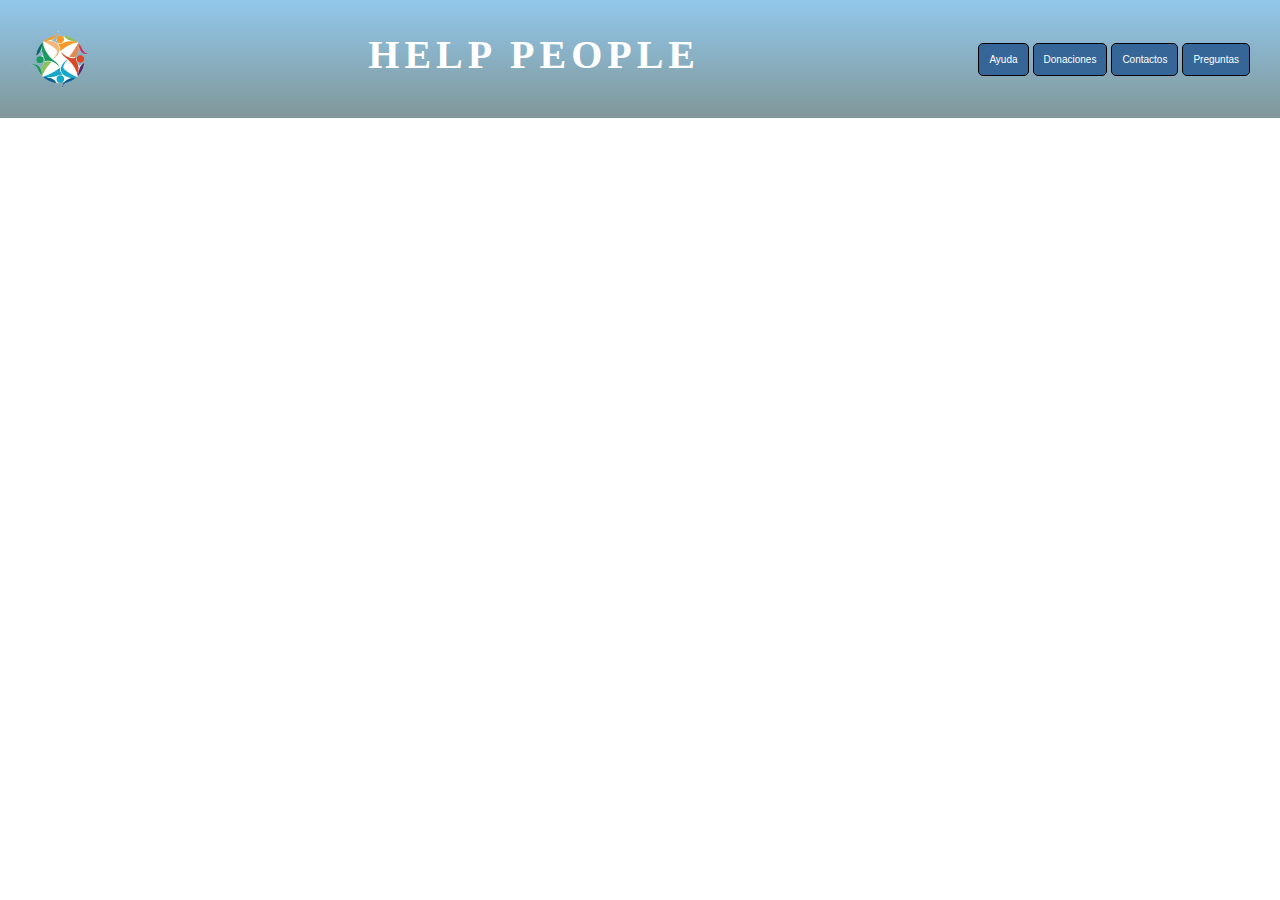
==== WebEmergencia/emergencia.html @ 8b1ff652 "Cambios 1" ====
<!DOCTYPE html>
<html lang="en">
<head>
    <meta charset="UTF-8">
    <meta name="viewport" content="width=device-width, initial-scale=1.0">

    <!-- Vinculo css-->
    <link rel="stylesheet" href="estilo.css">

    <!-- Libreria para iconos-->
    <link rel="stylesheet" href="https://cdnjs.cloudflare.com/ajax/libs/font-awesome/6.0.0-beta3/css/all.min.css">

    <!--Etiquetas metas-->
    <meta name="description" content="Ayuda contra catastrofes naturales">
    <meta name="keywords" content="Inundaciones,Ayuda,Soliraridad">
    <meta name="author" content="Alejo Vera">

    <title>DANA Valencia</title>


</head>
<body>
     <!--Header-->
     <header class="header">
        <img class="header__logo" src="/WebEmergencia/img/Catastrofes/Logo/Logo.png" alt="logoPeopleHelp">
        <h1> HELP PEOPLE </h1>
        <nav class="header__nav">
            <ul>
                <il> <button  class="header__button"> Ayuda </button></il>
                <il> <button  class="header__button"> Donaciones </button></il>
                <il>  <button class="header__button"> Contactos</button></il>
                <il> <button  class="header__button"> Preguntas </button></il>
            </ul>
        </nav>
    </header>




</body>
</html>
---- WebEmergencia/estilo.css ----
/* Reset */
* {
    margin: 0;
    padding: 0;
    box-sizing: border-box;
}

/* Estilos para el header */
.header {
    display: flex;
    align-items: center;
    justify-content: space-between;
    background-image: linear-gradient(to bottom, hsla(204, 69%, 58%, 0.604), #809799);
    color: white; 
    text-align: center;
    padding: 30px;
}

.header h1 {
    font-size: 40px;
    margin-bottom: 10px; 
    letter-spacing: 5px; 
}

.header__logo {
    width: 60px;
    height: auto;
}

.header__nav ul{
    list-style: none;
    gap: 0,1;
}

.header__button {
    background-color: #356697;
    color: #fff;
    border: 1px solid black;
    padding:10px;
    border-radius: 5px;
    cursor: pointer;
    font-size: 10px;
}

.header__button:hover {
    background-color: #0056b3;
}




/* main */
.main {
    display: grid;
    grid-template-columns: repeat(auto-fit, minmax(250px, 1fr));
    gap: 1.5rem;
    padding: 2rem;
    background-image: linear-gradient(to bottom, hsla(204, 69%, 58%, 0.604), #809799);

}

.main section {
    position: relative;
    border-radius: 8px;
    box-shadow: 0 4px 8px rgba(0, 0, 0, 0.1);
    overflow: hidden;
    text-align: center;
    height: 300px;
    display: flex;
    
}

.main section:hover {
    transform: translateY(-5px);
}

.section__button {
    position: absolute;
    bottom: 10%;
    left: 50%;
    transform: translateX(-50%);
    background-color: rgba(0, 0, 0, 0.6);
    color: #ffffff;
    border: none;
    padding: 0.75rem 1.5rem;
    border-radius: 5px;
    cursor: pointer;
    font-size: 1rem;
    font-weight: bold;
    transition: background-color 0.3s ease;
  
}

.section__button:hover {
    background-color: rgba(0, 0, 0, 0.8);
}

.main img {
    width: 100%;
    height: 100%;
    border-radius: 5px;
}







/* footer */
.footer {
    display: flex;
    flex-direction: column;
    align-items: center;
    padding: 2rem;
    background-image: linear-gradient(to bottom, hsla(204, 69%, 58%, 0.604), #809799);
    color: white; 
    text-align: center;
}

.footer div {
    flex: 1;
    padding: 0 1rem;
}

.footer h3 {
    font-size: 1.2rem;
    margin-bottom: 0.5rem;
    color: #f4f3f3;
}

.footer p {
    margin: 0.5rem ;
    color: #070707;
}

.footer__info{
    font-size: 1em;
}








/* Ajustes para pantallas pequeñas */
@media (max-width: 768px) {
    /* Header */
    .header {
        flex-direction: column;
        text-align: center;
        padding: 1.5rem;
    }

    .header h1 {
        font-size: 1.8rem;
        margin-bottom: 10px;
    }

    .header nav ul {
        flex-direction: column;
        gap: 5px;
    }

    /* Main */
    .main {
        grid-template-columns: 1fr;
        padding: 1rem;
        gap: 1rem;
    }

    /* Footer */
    .footer {
        flex-direction: column;
        text-align: center;
        padding: 1rem;
    }

    .footer div {
        padding: 1rem 0;
    }

    .footer .redes a {
        justify-content: center;
    }
}
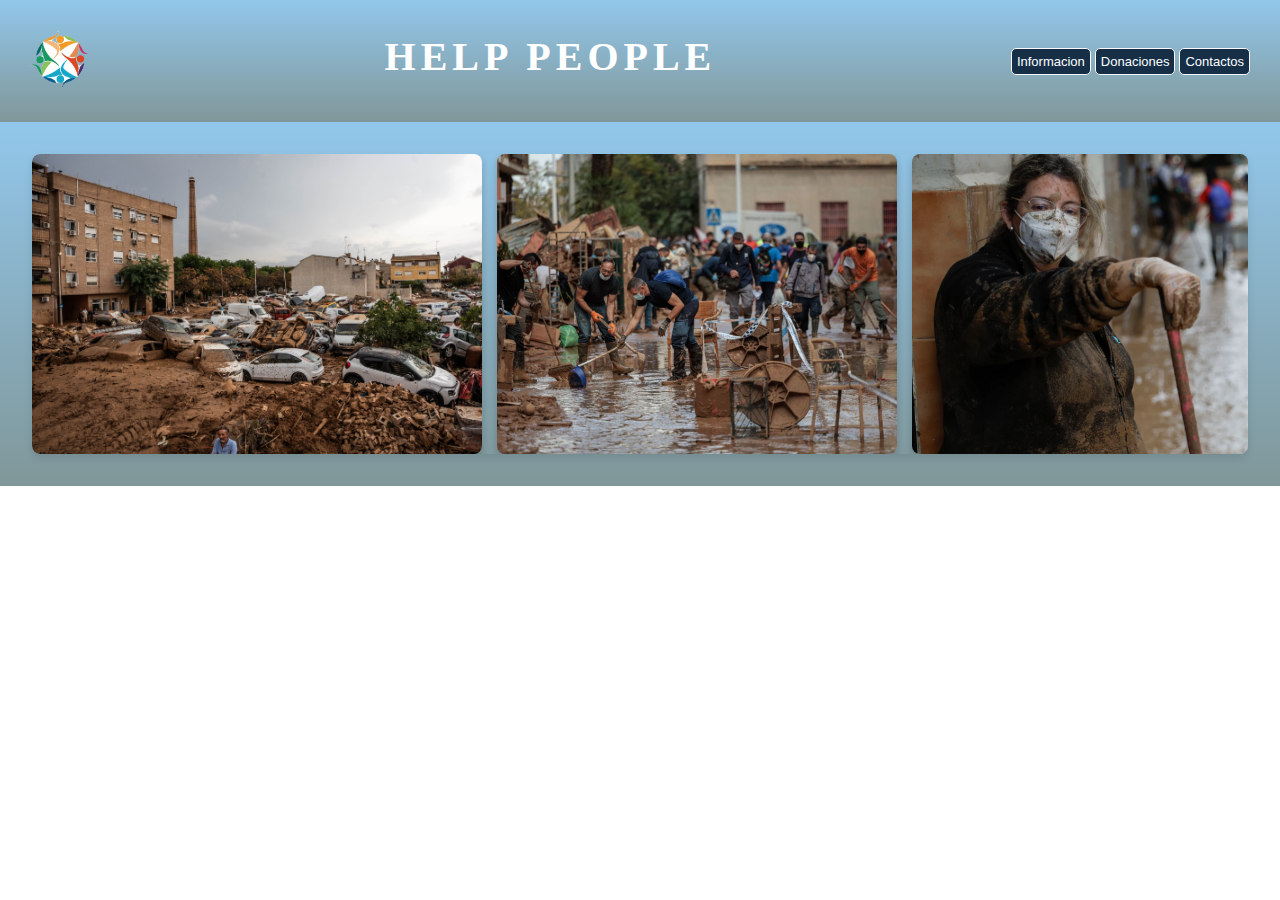
==== commit 400b664a: "WebEmergencia1" ====
--- a/WebEmergencia/emergencia.html
+++ b/WebEmergencia/emergencia.html
@@ -1,5 +1,6 @@
 <!DOCTYPE html>
 <html lang="en">
+
 <head>
     <meta charset="UTF-8">
     <meta name="viewport" content="width=device-width, initial-scale=1.0">
@@ -19,23 +20,35 @@
 
 
 </head>
+
 <body>
-     <!--Header-->
-     <header class="header">
-        <img class="header__logo" src="/WebEmergencia/img/Catastrofes/Logo/Logo.png" alt="logoPeopleHelp">
+    <!--Header-->
+    <header class="header">
+        <a href="index.html">
+            <img class="header__logo" src="/WebEmergencia/img/Catastrofes/Logo/Logo.png" alt="logoPeopleHelp">
+        </a>
         <h1> HELP PEOPLE </h1>
         <nav class="header__nav">
             <ul>
-                <il> <button  class="header__button"> Ayuda </button></il>
-                <il> <button  class="header__button"> Donaciones </button></il>
-                <il>  <button class="header__button"> Contactos</button></il>
-                <il> <button  class="header__button"> Preguntas </button></il>
+                <il> <button class="header__button"> Informacion </button></il>
+                <il> <button class="header__button"> Donaciones </button></il>
+                <il> <button class="header__button"> Contactos</button></il>
             </ul>
         </nav>
     </header>
 
+    <!--Main-->
 
+    <main class="main">
+        <section class="galeria">
+            <img src="img/Catastrofes/Dana/coches-dana.jpg" alt="dana">
+            <img src="img/Catastrofes/Dana/dana.jpg" alt="dana1">
+            <img src="img/Catastrofes/Dana/descarga.png" alt="dana2">
+        </section>
+
+    </main>
 
 
 </body>
+
 </html>--- a/WebEmergencia/estilo.css
+++ b/WebEmergencia/estilo.css
@@ -5,7 +5,11 @@
     box-sizing: border-box;
 }
 
-/* Estilos para el header */
+
+/* ------------------------------------------------------------------ */
+
+
+/* Header */
 .header {
     display: flex;
     align-items: center;
@@ -29,17 +33,17 @@
 
 .header__nav ul{
     list-style: none;
-    gap: 0,1;
+ 
 }
 
 .header__button {
-    background-color: #356697;
-    color: #fff;
-    border: 1px solid black;
-    padding:10px;
+    background-color: #162f47;
+    color: #ffffff;
+    border: 1px solid rgb(249, 247, 247);
+    padding:5px;
     border-radius: 5px;
     cursor: pointer;
-    font-size: 10px;
+    font-size: 13px;
 }
 
 .header__button:hover {
@@ -47,9 +51,9 @@
 }
 
 
-
-
-/* main */
+/* ------------------------------------------------------------------ */
+/* INDEX  main */ 
+
 .main {
     display: grid;
     grid-template-columns: repeat(auto-fit, minmax(250px, 1fr));
@@ -100,11 +104,27 @@
     height: 100%;
     border-radius: 5px;
 }
-
-
-
-
-
+/* ------------------------------------------------------------------ */
+/* Emergencia MAIN */
+
+
+.galeria {
+    display: grid;
+    grid-template-columns: repeat(auto-fit, minmax(200px, 1fr)); /* Ajusta el tamaño de las columnas */
+    gap: 15px; /* Espacio entre las imágenes */
+}
+
+.galeria img {
+    width: 100%; /* Las imágenes ocupan el 100% del espacio disponible */
+    height: auto;
+    border-radius: 8px; /* Bordes redondeados para darle estilo */
+    box-shadow: 0 4px 8px rgba(0, 0, 0, 0.2); /* Sombra para dar profundidad */
+    object-fit: cover; /* Recorta la imagen si es necesario */
+}
+
+
+
+/* ------------------------------------------------------------------ */
 
 
 /* footer */
@@ -139,11 +159,7 @@
 }
 
 
-
-
-
-
-
+        
 
 /* Ajustes para pantallas pequeñas */
 @media (max-width: 768px) {
@@ -171,6 +187,11 @@
         gap: 1rem;
     }
 
+    .galeria {
+        grid-template-columns: 1fr; /* Una sola columna en pantallas móviles */
+        gap: 8px;
+    }
+
     /* Footer */
     .footer {
         flex-direction: column;
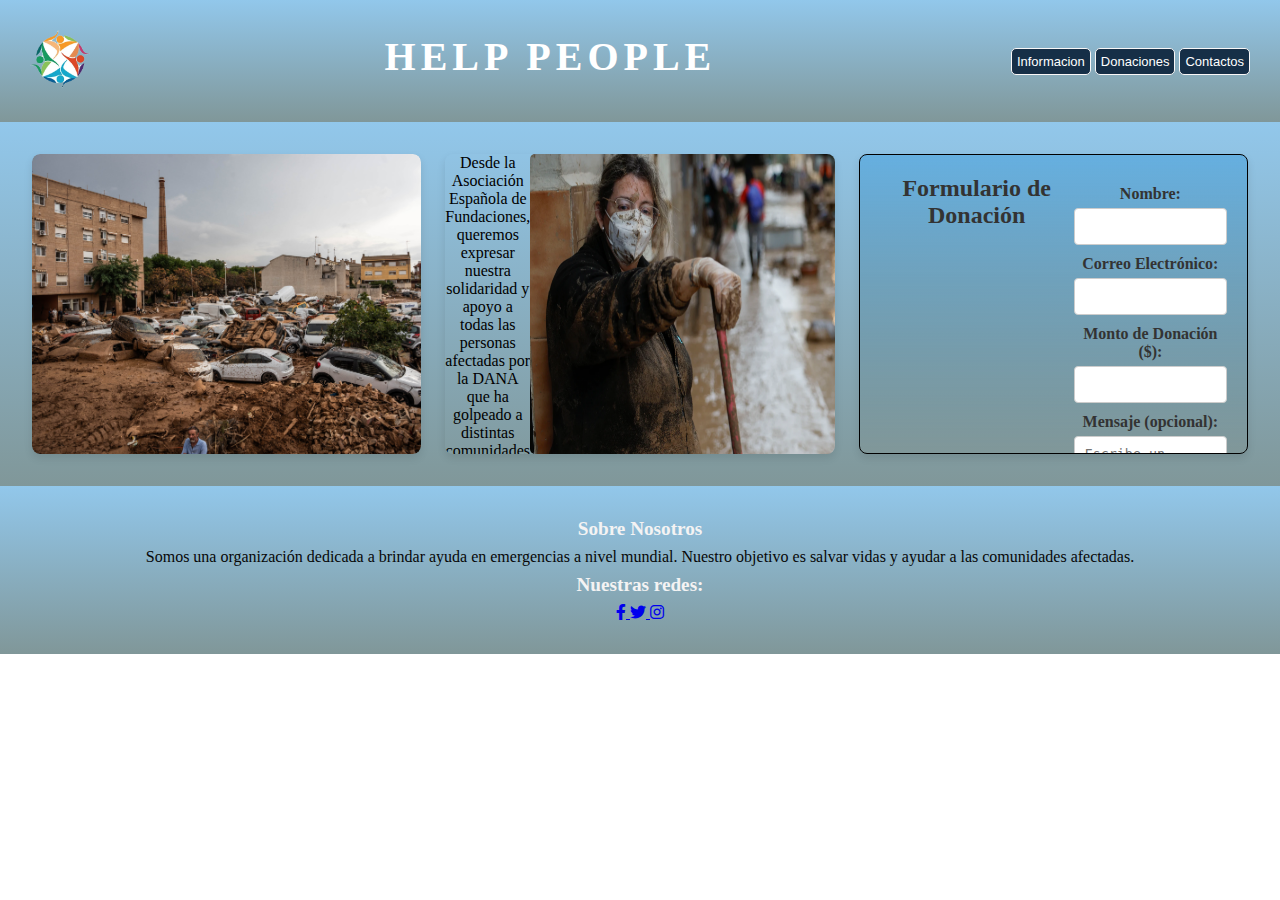
==== commit 2adca76d: "Web2" ====
--- a/WebEmergencia/emergencia.html
+++ b/WebEmergencia/emergencia.html
@@ -42,12 +42,54 @@
     <main class="main">
         <section class="galeria">
             <img src="img/Catastrofes/Dana/coches-dana.jpg" alt="dana">
-            <img src="img/Catastrofes/Dana/dana.jpg" alt="dana1">
-            <img src="img/Catastrofes/Dana/descarga.png" alt="dana2">
+
+        </section>
+
+        <section class="informacion">
+            <p class="main__info"> Desde la Asociación Española de Fundaciones, queremos expresar
+                nuestra solidaridad y apoyo a todas las personas afectadas por la DANA que ha golpeado
+                a distintas comunidades autónomas, en especial a la Comunitat Valenciana.
+            </p>
+            <img class="main__info__img" src="img/Catastrofes/Dana/descarga.png" alt="dana2">
+        </section>
+
+
+        <section class="donacion">
+            <h2>Formulario de Donación</h2>
+            <form action="procesar_donacion.html" method="POST">
+                <label for="nombre">Nombre:</label>
+                <input type="text" id="nombre" name="nombre" required>
+
+                <label for="email">Correo Electrónico:</label>
+                <input type="email" id="email" name="email" required>
+
+                <label for="monto">Monto de Donación ($):</label>
+                <input type="number" id="monto" name="monto" min="1" required>
+
+                <label for="mensaje">Mensaje (opcional):</label>
+                <textarea id="mensaje" name="mensaje" rows="4" placeholder="Escribe un mensaje..."></textarea>
+
+                <button type="submit" class="donacion__button">Donar Ahora</button>
+            </form>
         </section>
 
     </main>
 
+    <!--footer-->
+    <footer class="footer">
+        <div class="footer_info">
+            <h3>Sobre Nosotros</h3>
+            <p>Somos una organización dedicada a brindar ayuda en emergencias a nivel mundial. 
+                Nuestro objetivo es salvar vidas y ayudar a las comunidades afectadas.</p>
+        </div>
+    
+        <div class="footer__redes">
+            <h3>Nuestras redes: </h3>
+            <a href="https://facebook.com" target="_blank"><i class="fab fa-facebook-f"></i> </a>
+            <a href="https://twitter.com" target="_blank"><i class="fab fa-twitter"></i> </a>
+            <a href="https://instagram.com" target="_blank"><i class="fab fa-instagram"></i> </a>
+        </div>
+    </footer>
 
 </body>
 
--- a/WebEmergencia/estilo.css
+++ b/WebEmergencia/estilo.css
@@ -15,15 +15,15 @@
     align-items: center;
     justify-content: space-between;
     background-image: linear-gradient(to bottom, hsla(204, 69%, 58%, 0.604), #809799);
-    color: white; 
+    color: white;
     text-align: center;
     padding: 30px;
 }
 
 .header h1 {
     font-size: 40px;
-    margin-bottom: 10px; 
-    letter-spacing: 5px; 
+    margin-bottom: 10px;
+    letter-spacing: 5px;
 }
 
 .header__logo {
@@ -31,16 +31,16 @@
     height: auto;
 }
 
-.header__nav ul{
+.header__nav ul {
     list-style: none;
- 
+
 }
 
 .header__button {
     background-color: #162f47;
     color: #ffffff;
     border: 1px solid rgb(249, 247, 247);
-    padding:5px;
+    padding: 5px;
     border-radius: 5px;
     cursor: pointer;
     font-size: 13px;
@@ -52,7 +52,7 @@
 
 
 /* ------------------------------------------------------------------ */
-/* INDEX  main */ 
+/* INDEX  main */
 
 .main {
     display: grid;
@@ -71,7 +71,7 @@
     text-align: center;
     height: 300px;
     display: flex;
-    
+
 }
 
 .main section:hover {
@@ -92,7 +92,7 @@
     font-size: 1rem;
     font-weight: bold;
     transition: background-color 0.3s ease;
-  
+
 }
 
 .section__button:hover {
@@ -104,23 +104,83 @@
     height: 100%;
     border-radius: 5px;
 }
+
 /* ------------------------------------------------------------------ */
 /* Emergencia MAIN */
 
 
 .galeria {
     display: grid;
-    grid-template-columns: repeat(auto-fit, minmax(200px, 1fr)); /* Ajusta el tamaño de las columnas */
-    gap: 15px; /* Espacio entre las imágenes */
+    grid-template-columns: repeat(auto-fit, minmax(200px, 1fr));
+    /* Ajusta el tamaño de las columnas */
+    gap: 15px;
+    /* Espacio entre las imágenes */
 }
 
 .galeria img {
-    width: 100%; /* Las imágenes ocupan el 100% del espacio disponible */
+    width: 100%;
+    /* Las imágenes ocupan el 100% del espacio disponible */
     height: auto;
-    border-radius: 8px; /* Bordes redondeados para darle estilo */
-    box-shadow: 0 4px 8px rgba(0, 0, 0, 0.2); /* Sombra para dar profundidad */
-    object-fit: cover; /* Recorta la imagen si es necesario */
-}
+    border-radius: 8px;
+    /* Bordes redondeados para darle estilo */
+    box-shadow: 0 4px 8px rgba(0, 0, 0, 0.2);
+    /* Sombra para dar profundidad */
+    object-fit: cover;
+    /* Recorta la imagen si es necesario */
+}
+
+.donacion {
+    max-width: 500px;
+    margin: 0 auto;
+    padding: 20px;
+    border-radius: 8px;
+    background-image: linear-gradient(to bottom, hsla(204, 69%, 58%, 0.604), #809799);
+    border: 1px solid black;
+}
+
+.donacion h2 {
+    text-align: center;
+    color: #333;
+}
+
+.donacion label {
+    display: block;
+    margin-top: 10px;
+    font-weight: bold;
+    color: #333;
+}
+
+.donacion input[type="text"],
+.donacion input[type="email"],
+.donacion input[type="number"],
+.donacion textarea {
+    width: 100%;
+    padding: 10px;
+    margin-top: 5px;
+    border: 1px solid #ccc;
+    border-radius: 4px;
+    box-sizing: border-box;
+}
+
+.donacion__button {
+    display: block;
+    width: 100%;
+    padding: 12px;
+    margin-top: 20px;
+    background-color: #007bff;
+    color: white;
+    border: none;
+    border-radius: 4px;
+    font-size: 16px;
+    font-weight: bold;
+    cursor: pointer;
+    transition: background-color 0.3s;
+}
+
+.donacion__button:hover {
+    background-color: #0056b3;
+}
+
 
 
 
@@ -134,7 +194,7 @@
     align-items: center;
     padding: 2rem;
     background-image: linear-gradient(to bottom, hsla(204, 69%, 58%, 0.604), #809799);
-    color: white; 
+    color: white;
     text-align: center;
 }
 
@@ -150,19 +210,20 @@
 }
 
 .footer p {
-    margin: 0.5rem ;
+    margin: 0.5rem;
     color: #070707;
 }
 
-.footer__info{
+.footer__info {
     font-size: 1em;
 }
 
 
-        
+
 
 /* Ajustes para pantallas pequeñas */
 @media (max-width: 768px) {
+
     /* Header */
     .header {
         flex-direction: column;
@@ -188,8 +249,32 @@
     }
 
     .galeria {
-        grid-template-columns: 1fr; /* Una sola columna en pantallas móviles */
-        gap: 8px;
+        grid-template-columns: 1fr;
+    }
+
+
+    .donacion {
+        padding: 15px;
+        margin: 10px;
+    }
+
+    .donacion h2 {
+        font-size: 20px;
+    }
+
+
+    .donacion input[type="text"],
+    .donacion input[type="email"],
+    .donacion input[type="number"],
+
+    .donacion textarea {
+        font-size: 14px;
+        padding: 8px;
+    }
+
+    .donacion__button {
+        font-size: 14px;
+        padding: 10px;
     }
 
     /* Footer */
@@ -206,7 +291,4 @@
     .footer .redes a {
         justify-content: center;
     }
-}
-
-
-
+}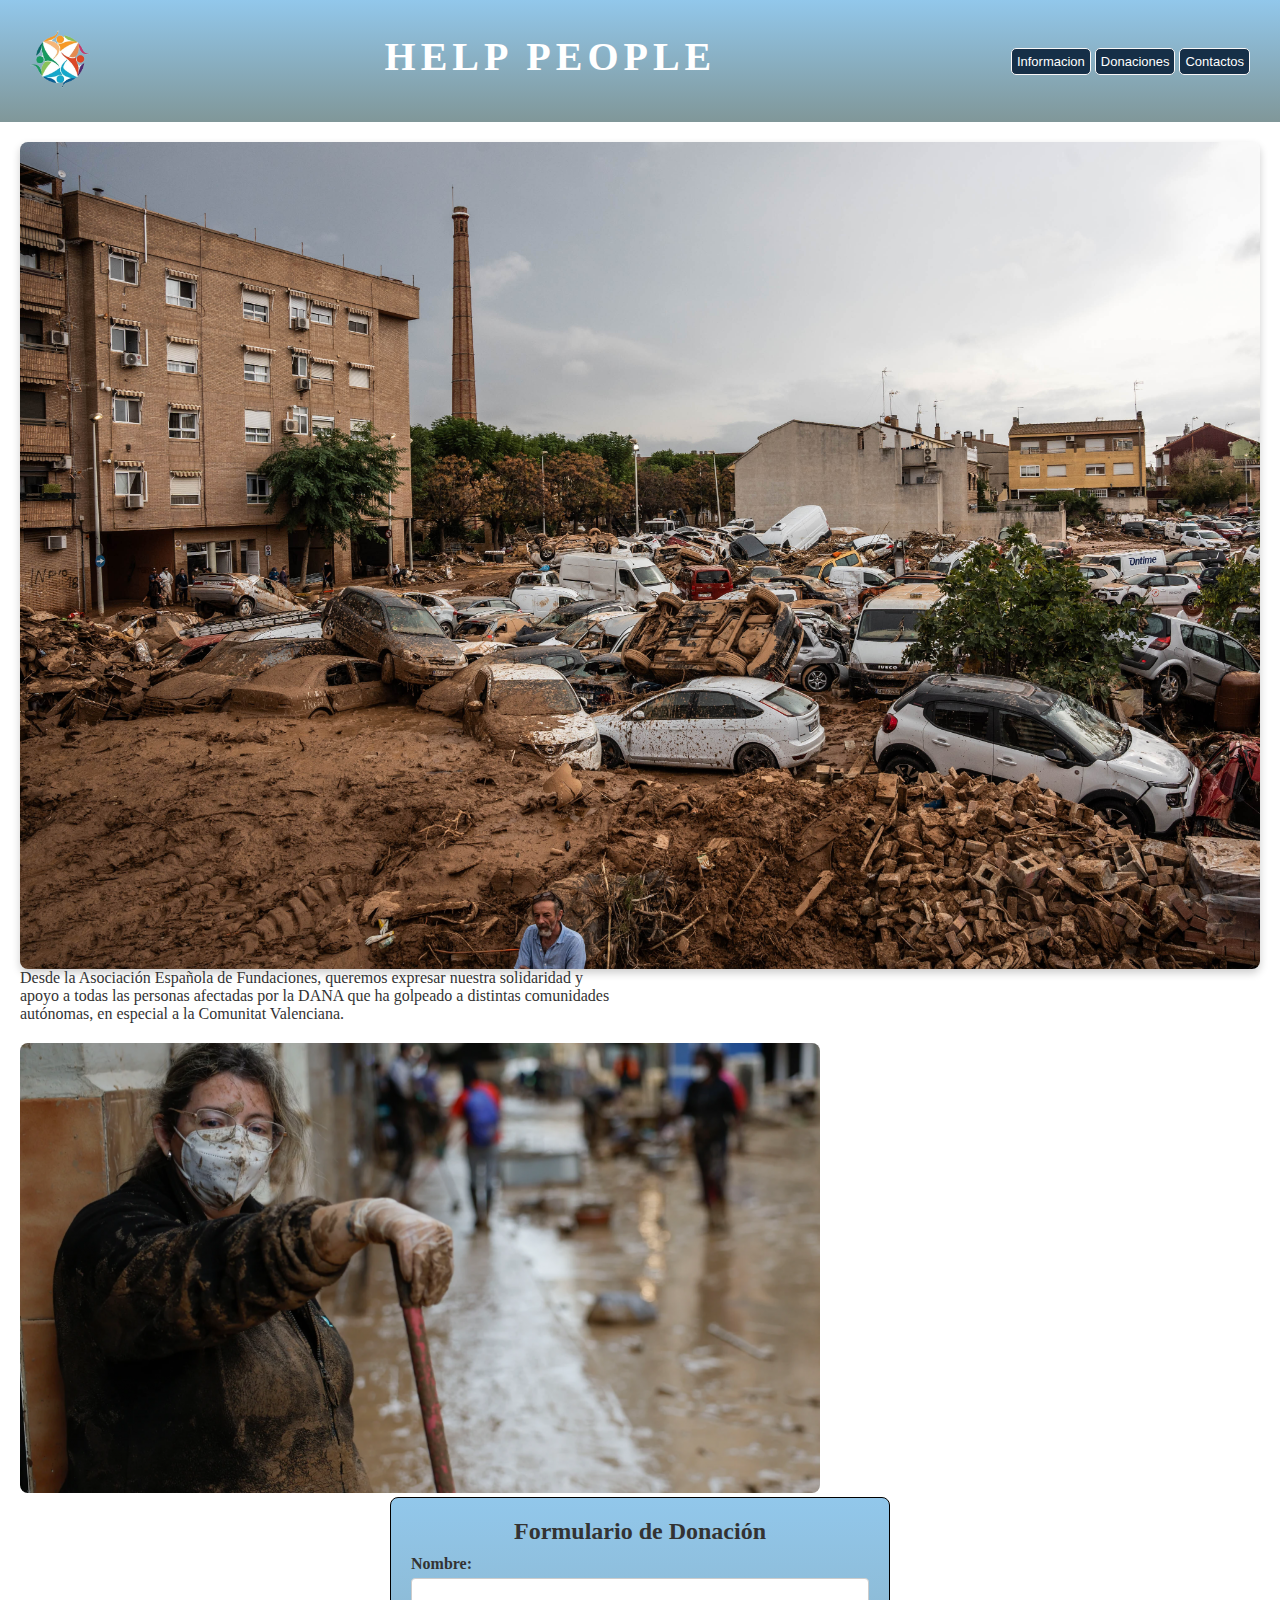
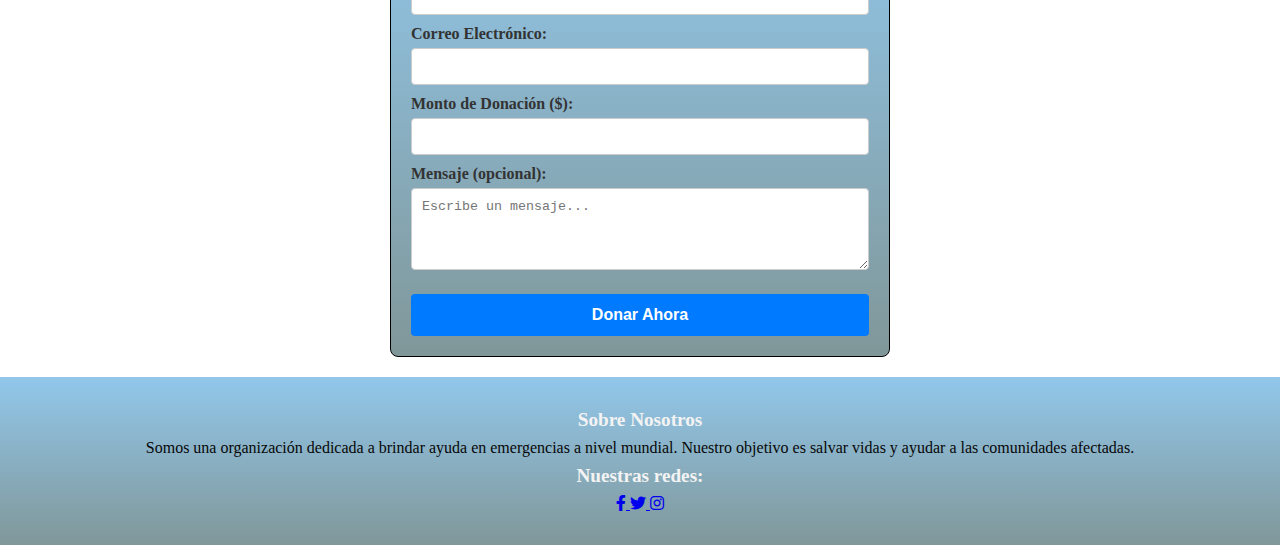
==== commit ed03c619: "Web2" ====
--- a/WebEmergencia/emergencia.html
+++ b/WebEmergencia/emergencia.html
@@ -39,7 +39,7 @@
 
     <!--Main-->
 
-    <main class="main">
+    <main class="main__emergencia">
         <section class="galeria">
             <img src="img/Catastrofes/Dana/coches-dana.jpg" alt="dana">
 
--- a/WebEmergencia/estilo.css
+++ b/WebEmergencia/estilo.css
@@ -108,25 +108,35 @@
 /* ------------------------------------------------------------------ */
 /* Emergencia MAIN */
 
+.main__emergencia {
+    padding: 20px;
+}
+.main__info {
+    max-width: 600px;
+    margin-bottom: 20px;
+    color: #333;
+    font-size: 16px;
+}
+
+.main__info__img {
+    max-width: 100%;
+    border-radius: 8px;
+}
 
 .galeria {
     display: grid;
     grid-template-columns: repeat(auto-fit, minmax(200px, 1fr));
-    /* Ajusta el tamaño de las columnas */
     gap: 15px;
-    /* Espacio entre las imágenes */
+
 }
 
 .galeria img {
     width: 100%;
-    /* Las imágenes ocupan el 100% del espacio disponible */
     height: auto;
     border-radius: 8px;
-    /* Bordes redondeados para darle estilo */
     box-shadow: 0 4px 8px rgba(0, 0, 0, 0.2);
-    /* Sombra para dar profundidad */
     object-fit: cover;
-    /* Recorta la imagen si es necesario */
+
 }
 
 .donacion {
@@ -277,6 +287,27 @@
         padding: 10px;
     }
 
+    .main__info {
+        font-size: 14px;
+    }
+
+    .donacion h2 {
+        font-size: 20px;
+    }
+
+    .donacion__button {
+        font-size: 14px;
+        padding: 10px;
+    }
+
+    .donacion input[type="text"],
+    .donacion input[type="email"],
+    .donacion input[type="number"],
+    .donacion textarea {
+        font-size: 14px;
+        padding: 8px;
+    }
+
     /* Footer */
     .footer {
         flex-direction: column;
@@ -291,4 +322,6 @@
     .footer .redes a {
         justify-content: center;
     }
-}+}
+
+
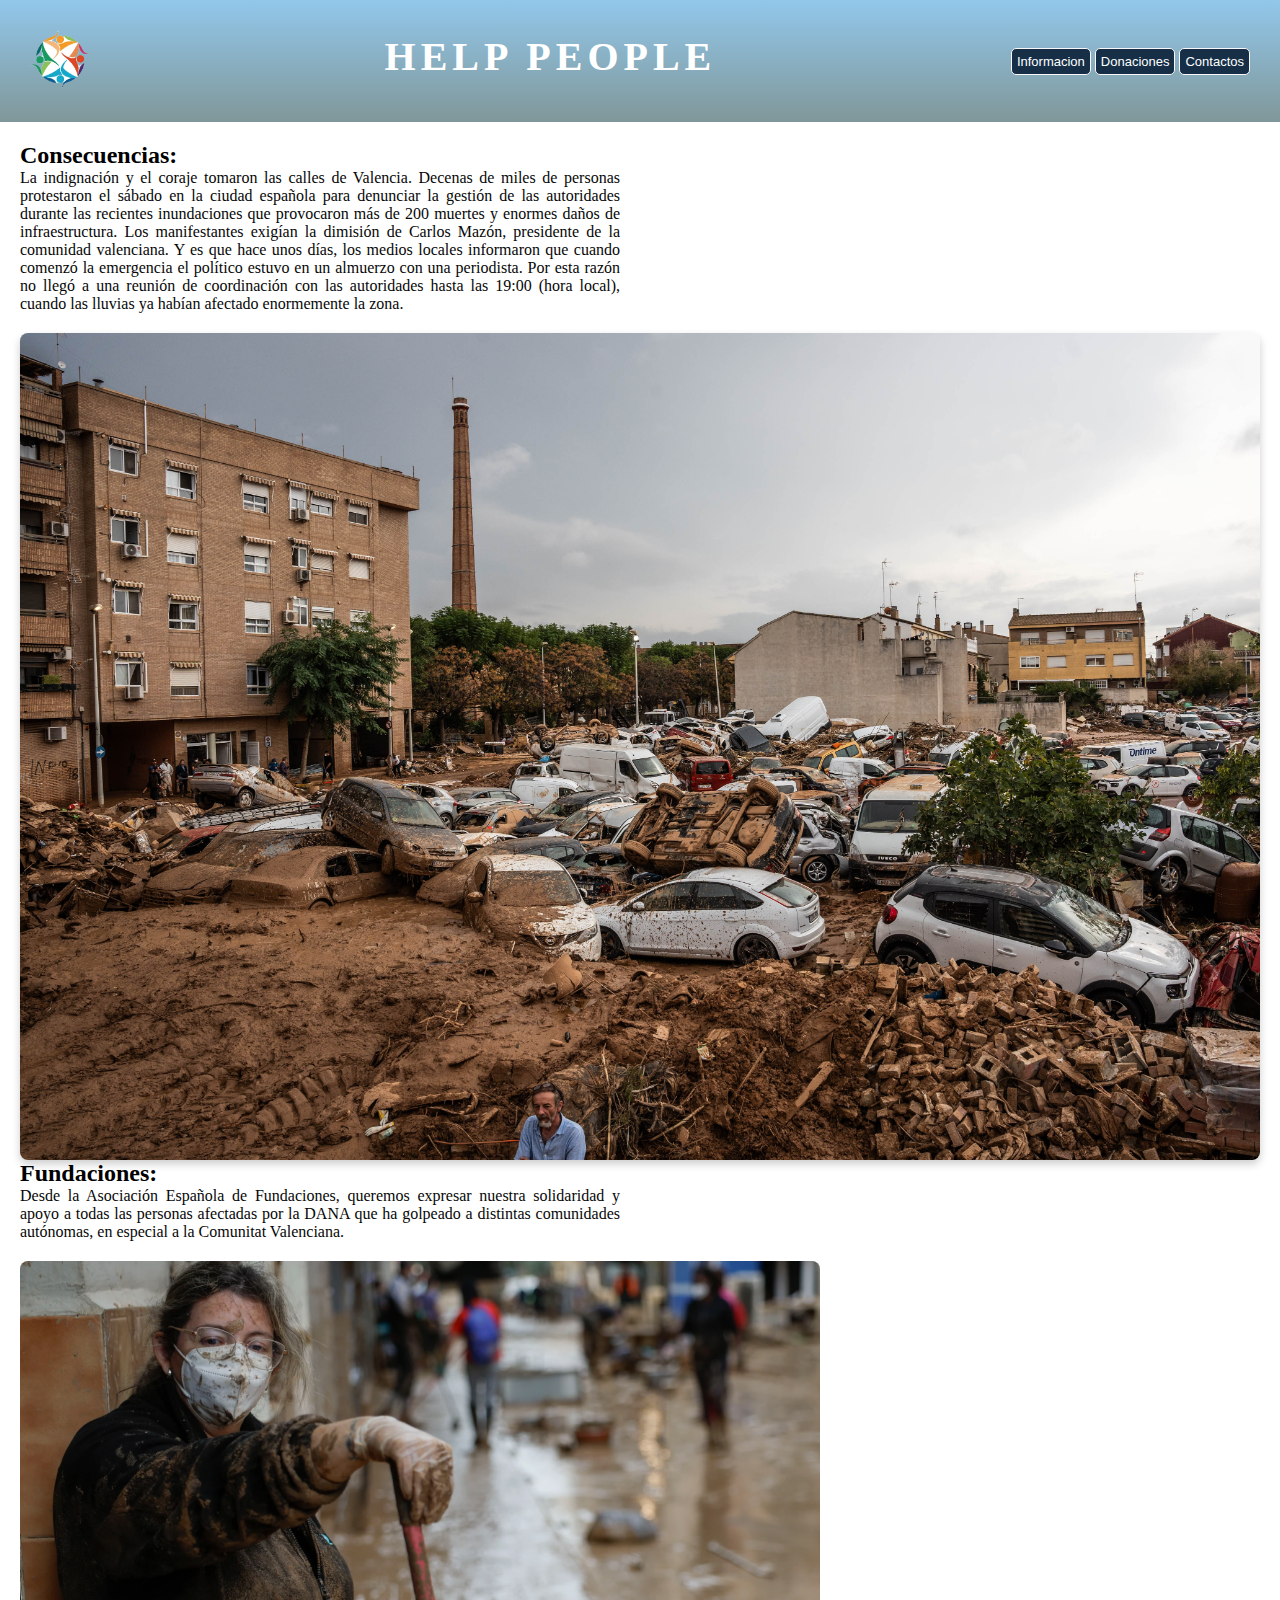
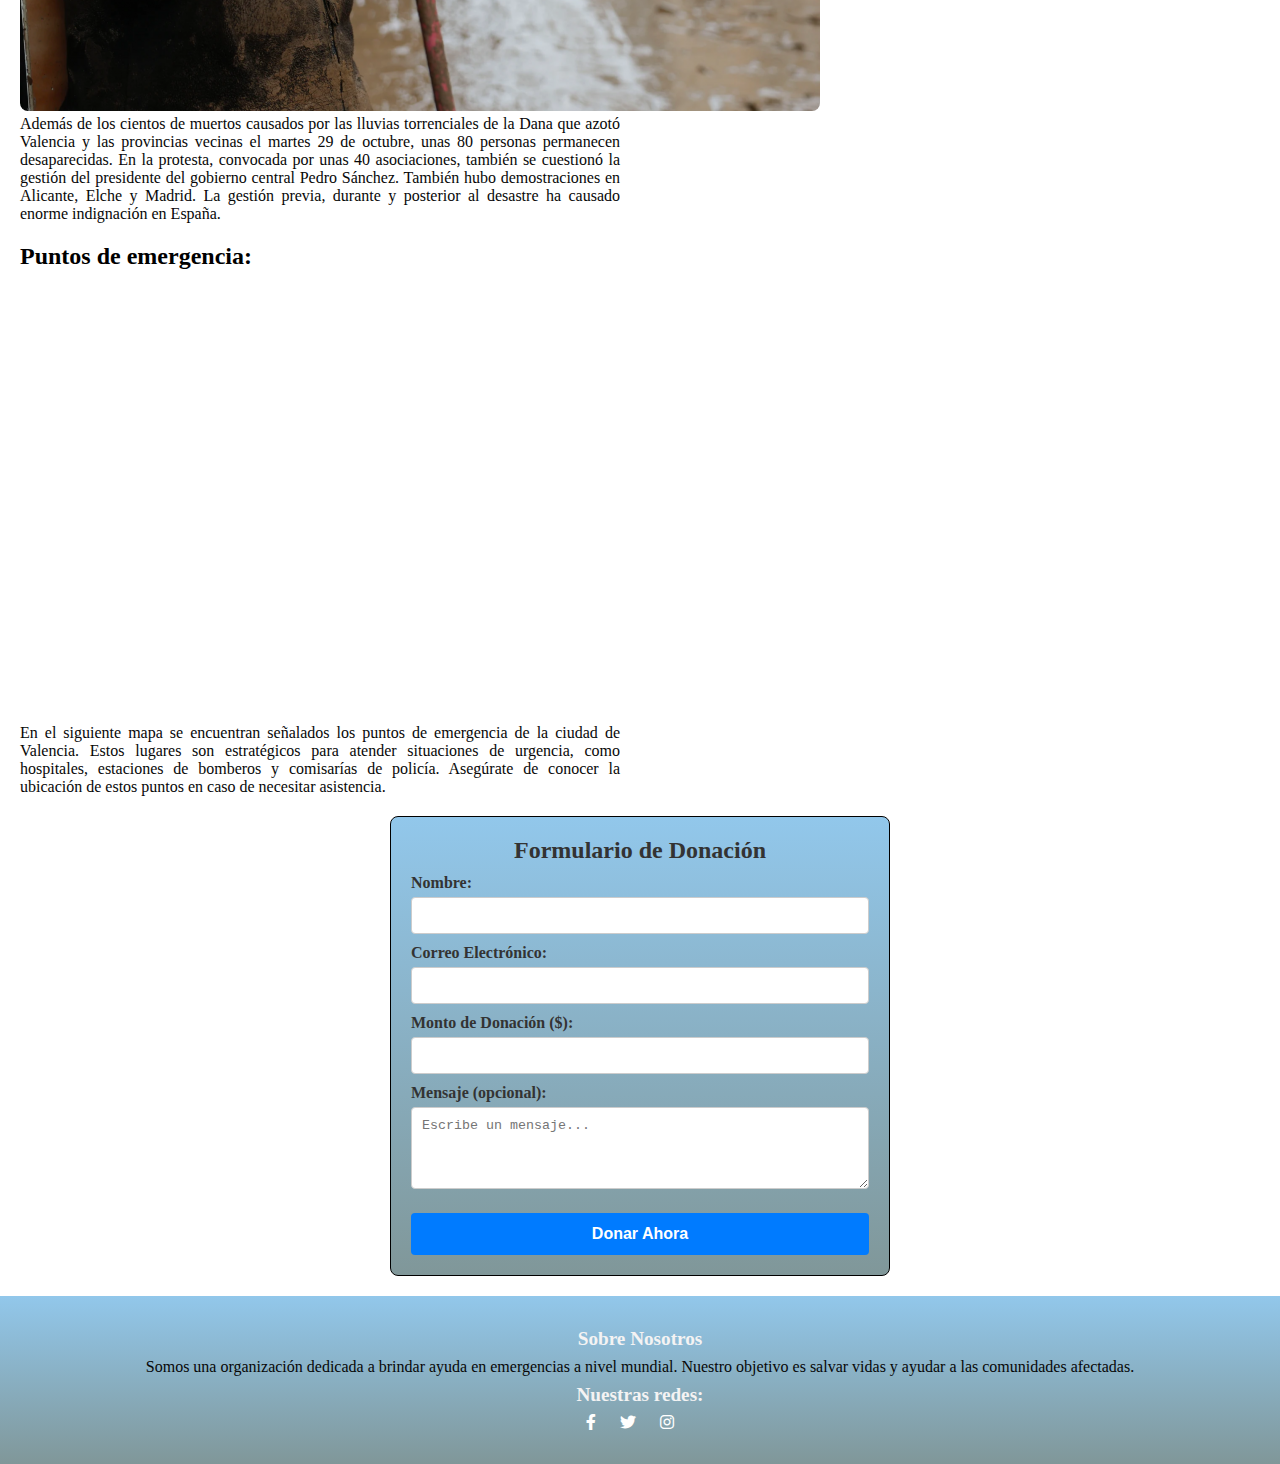
==== commit 4fd017d4: "Web3" ====
--- a/WebEmergencia/emergencia.html
+++ b/WebEmergencia/emergencia.html
@@ -40,19 +40,49 @@
     <!--Main-->
 
     <main class="main__emergencia">
+        <h2> Consecuencias:</h2>
+        <p class="main__info"> La indignación y el coraje tomaron las calles de Valencia.
+            Decenas de miles de personas protestaron el sábado en la ciudad española para denunciar la gestión de las
+            autoridades durante las recientes inundaciones que provocaron más de 200 muertes y enormes daños de
+            infraestructura.
+            Los manifestantes exigían la dimisión de Carlos Mazón, presidente de la comunidad valenciana.
+            Y es que hace unos días, los medios locales informaron que cuando comenzó la emergencia el político
+            estuvo en un almuerzo con una periodista. Por esta razón no llegó a una reunión de coordinación con
+            las autoridades hasta las 19:00 (hora local), cuando las lluvias ya habían afectado enormemente la zona.</p>
         <section class="galeria">
             <img src="img/Catastrofes/Dana/coches-dana.jpg" alt="dana">
 
         </section>
 
         <section class="informacion">
+            <h2> Fundaciones:</h2>
             <p class="main__info"> Desde la Asociación Española de Fundaciones, queremos expresar
                 nuestra solidaridad y apoyo a todas las personas afectadas por la DANA que ha golpeado
                 a distintas comunidades autónomas, en especial a la Comunitat Valenciana.
             </p>
             <img class="main__info__img" src="img/Catastrofes/Dana/descarga.png" alt="dana2">
+            <p class="main__info"> Además de los cientos de muertos causados por las lluvias torrenciales de la Dana que
+                azotó
+                Valencia y las provincias vecinas el martes 29 de octubre, unas 80 personas permanecen desaparecidas.
+                En la protesta, convocada por unas 40 asociaciones, también se cuestionó la gestión del presidente del
+                gobierno central Pedro Sánchez.
+                También hubo demostraciones en Alicante, Elche y Madrid.
+                La gestión previa, durante y posterior al desastre ha causado enorme indignación en España.</p>
         </section>
 
+        <section class="mapa">
+            <h2>Puntos de emergencia: </h2>
+            <iframe src="https://maps.google.com/maps?width=100%25&amp;height=600&amp;hl=en&amp;q=Valencia+(Valencia)&amp;t=&amp;z=13
+                &amp;ie=UTF8&amp;iwloc=B&amp;output=embed"> <a href="https://www.gps.ie/">gps devices</a>
+            </iframe>
+            <p class="main__info"> En el siguiente mapa se encuentran señalados los puntos de emergencia de la ciudad de
+                Valencia.
+                Estos lugares son estratégicos para atender situaciones de urgencia, como hospitales, estaciones de
+                bomberos y
+                comisarías de policía. Asegúrate de conocer la ubicación de estos puntos en caso de necesitar
+                asistencia.
+            </p>
+        </section>
 
         <section class="donacion">
             <h2>Formulario de Donación</h2>
@@ -79,10 +109,10 @@
     <footer class="footer">
         <div class="footer_info">
             <h3>Sobre Nosotros</h3>
-            <p>Somos una organización dedicada a brindar ayuda en emergencias a nivel mundial. 
+            <p>Somos una organización dedicada a brindar ayuda en emergencias a nivel mundial.
                 Nuestro objetivo es salvar vidas y ayudar a las comunidades afectadas.</p>
         </div>
-    
+
         <div class="footer__redes">
             <h3>Nuestras redes: </h3>
             <a href="https://facebook.com" target="_blank"><i class="fab fa-facebook-f"></i> </a>
--- a/WebEmergencia/estilo.css
+++ b/WebEmergencia/estilo.css
@@ -111,11 +111,14 @@
 .main__emergencia {
     padding: 20px;
 }
+
 .main__info {
     max-width: 600px;
     margin-bottom: 20px;
-    color: #333;
+    color: #070707;
     font-size: 16px;
+    text-align: justify;
+    font-family:  'Times New Roman'
 }
 
 .main__info__img {
@@ -191,7 +194,12 @@
     background-color: #0056b3;
 }
 
-
+.mapa iframe {
+    width: 100%;
+    max-width: 800px; /* Puedes ajustar el tamaño máximo */
+    height: 450px;
+    border: 0;
+}
 
 
 /* ------------------------------------------------------------------ */
@@ -207,6 +215,12 @@
     color: white;
     text-align: center;
 }
+.footer__redes a {
+    margin-right: 20px; 
+    text-decoration: none;
+    color: inherit; /* Para mantener el color original de los iconos */
+}
+
 
 .footer div {
     flex: 1;
@@ -229,6 +243,12 @@
 }
 
 
+
+
+
+
+
+/* ------------------------------------------------------------------ */
 
 
 /* Ajustes para pantallas pequeñas */
@@ -252,13 +272,14 @@
     }
 
     /* Main */
-    .main {
+    .main .main__emergencia .main__info {
         grid-template-columns: 1fr;
         padding: 1rem;
         gap: 1rem;
     }
 
-    .galeria {
+    .main__info__img .galeria {
+
         grid-template-columns: 1fr;
     }
 
@@ -322,6 +343,4 @@
     .footer .redes a {
         justify-content: center;
     }
-}
-
-
+}